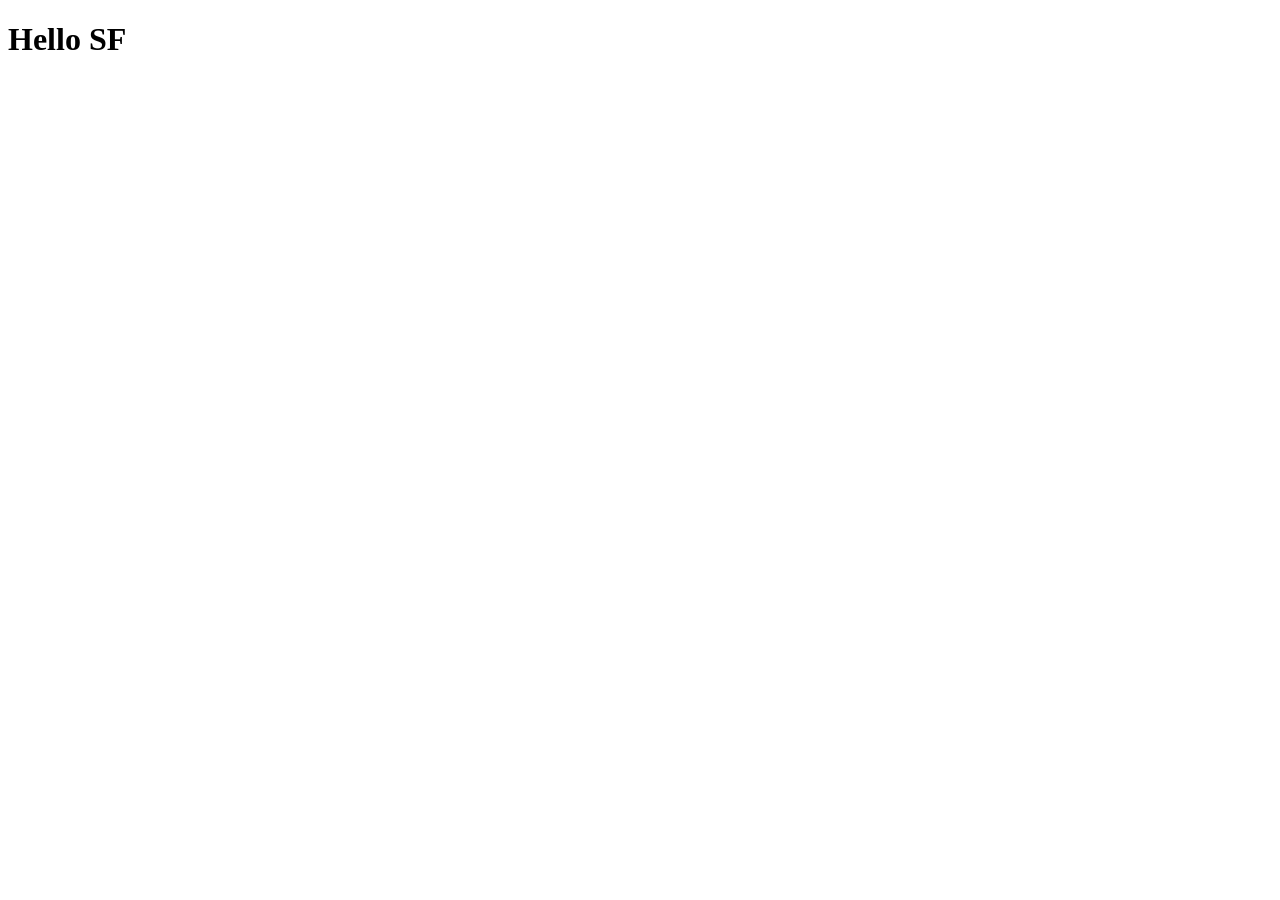
==== index.html @ 606bfa10 "Setup static web" ====
<!DOCTYPE html>
<html lang="en" dir="ltr">

<head>
    <meta charset="utf-8">
    <title>WatchTogether</title>
    <link rel="stylesheet" href="styles.css">
</head>

<body>
    <h1>Hello SF</h1>

    <script src='script.js'></script>
</body>

</html>
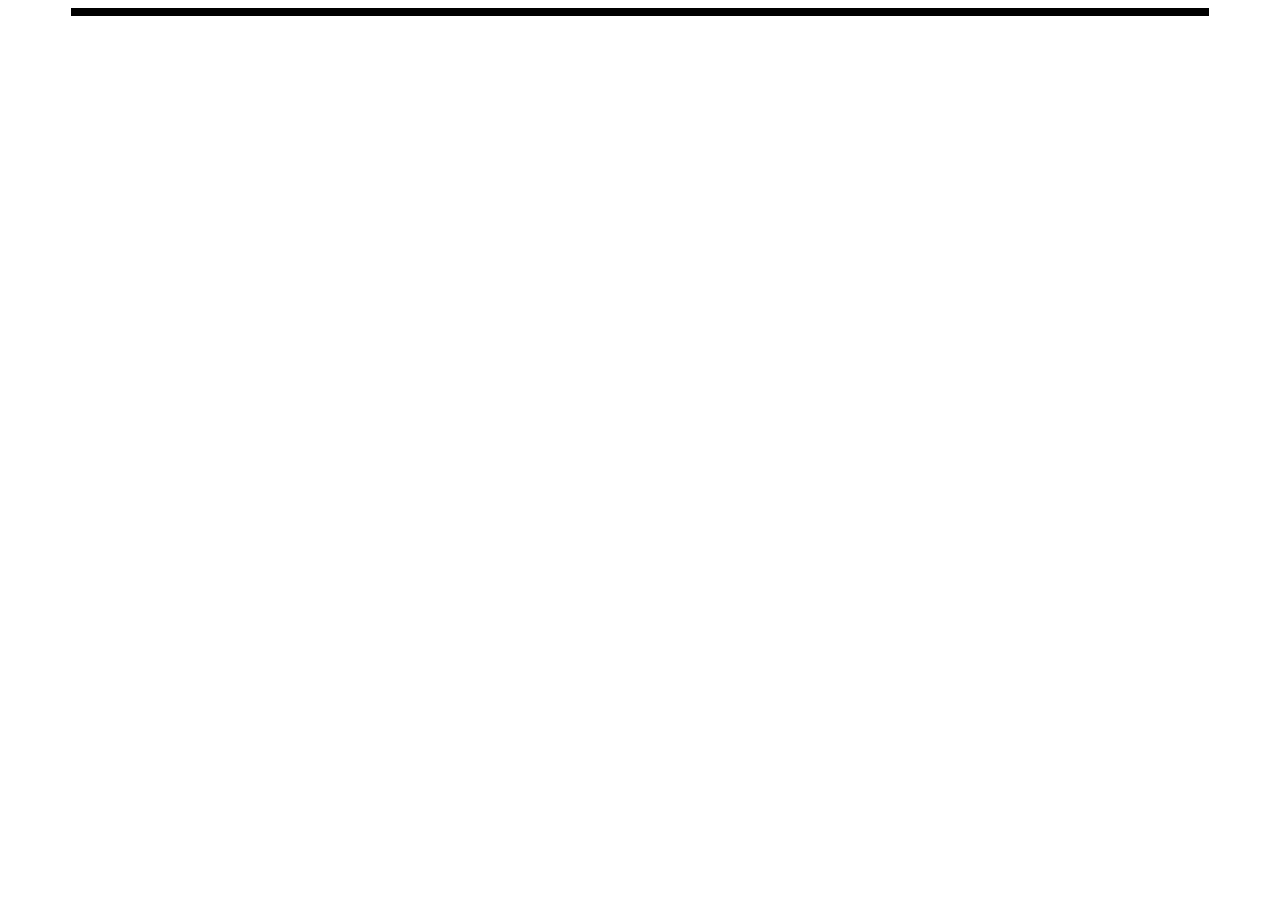
==== commit 1a2df5f2: "setup IFrame Player" ====
--- a/index.html
+++ b/index.html
@@ -8,7 +8,9 @@
 </head>
 
 <body>
-    <h1>Hello SF</h1>
+    <div id="container">
+        <div id="player"></div>
+    </div>
 
     <script src='script.js'></script>
 </body>
--- a/styles.css
+++ b/styles.css
@@ -0,0 +1,9 @@
+#container {
+    margin: auto;
+    width: 90%;
+    top: 10px;
+}
+
+#player {
+    border: 4px solid #000;
+}
